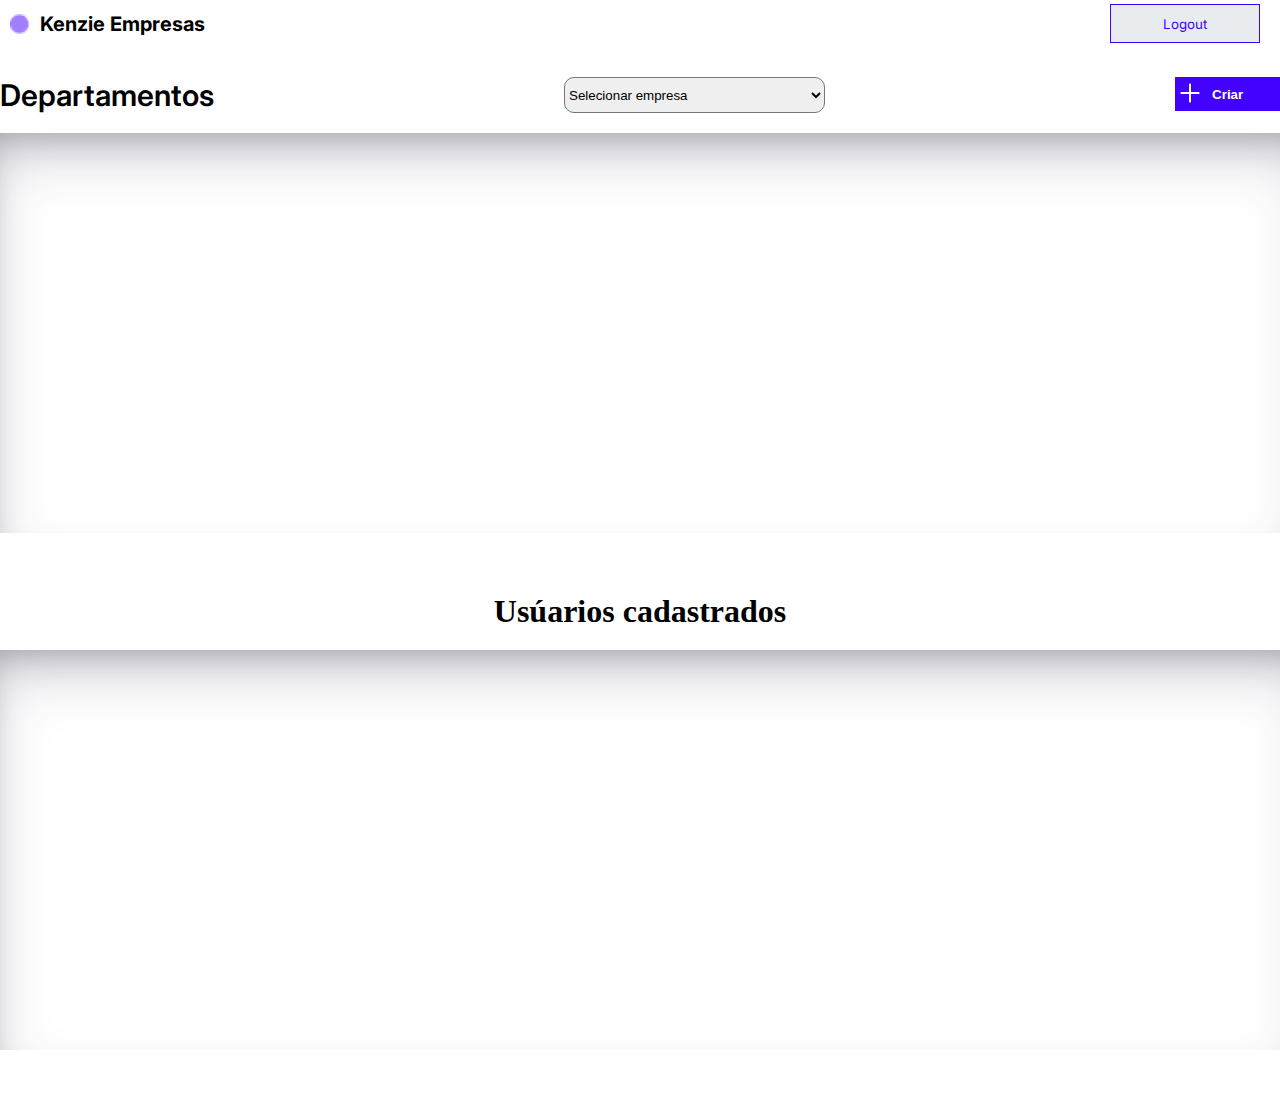
==== src/pages/admDash/index.html @ 23bc6209 "Versão não finalizada" ====
<!DOCTYPE html>
<html lang="pt-br">
<head>
    <meta charset="UTF-8">
    <meta http-equiv="X-UA-Compatible" content="IE=edge">
    <meta name="viewport" content="width=device-width, initial-scale=1.0">
    <title>ADMIN</title>
    <link rel="stylesheet" href="style.css">
    <link rel="stylesheet" href="../../style/globalStyles.css">
    <link rel="stylesheet" href="../../style/buttonHome.css">
    <link rel="stylesheet" href="../../style/modal.css">
    <link rel="stylesheet" href="../../style/form.css">
</head>
<body>
    <header class="header-user">
        <div class="header-div">
            <img class="elipse-img" src="../../assets/img/Ellipse 1 (1).png" alt="logo">
            <h1>Kenzie Empresas</h1>
        </div>
        <div class="button-principal-home">
            <button class="button-register">Logout</button>
        </div>
    </header>

    <main>
        <section>
            <div class="departament-title">
                <p>Departamentos</p>
                <select class="select-style" name="depart" id="Departament">
                    <option value="selecionar">Selecionar empresa</option>
                </select>
                <button class="createButton">Criar</button>

            </div>
            <ul class="departament-list-style">

            </ul>
        </section>

        <section>
            <div class="departament-title">
                <h1>Usúarios cadastrados</h1>
            </div>
            <ul class="departament-user-style">

                

            </ul>
        </section>
    </main>

    <script type="module" src="index.js"></script>
</body>
</html>
---- src/pages/admDash/style.css ----
body{
    max-width: 1300px;
    margin: 0 auto;
}

.header-user{
    display: flex;
    justify-content: space-between;
    margin: 0px 0xp;
    /* box-shadow: 0px 9px 24px 0px rgb(0 0 0 / 20%); */
    height: 47px;
    align-items: center;
}


.header-div{
    display: flex;
    gap: 10px;
    align-items: center;
    padding: 0px 10px;
}

.header-div h1{
    font-size: 20px;
    font-family: "inter";
}

.elipse-img{
    width: 20px;
    height: 20px;
}

main{
    margin: 30px 0px;
    display: flex;
    flex-direction: column;
    gap: 40px;
}

.createButton{
    width: 120px;
    height: 34px;
    background-color: var(--color-purple);
    border: 1px solid var(--color-purple);
    color: white;
    background-image: url(../../assets/img/VectorPLUS.png);
    background-repeat: no-repeat;
    background-position: left center;
    background-position-x: 4px;
    background-position-y: 5px;
    font-weight: 600;
    cursor: pointer;
}

.departament-title{
    display: flex;
    gap: 350px;
    max-width: 1300px;
    justify-content: center;
}

.select-style{
    width: 300px;
    border-radius: 10px;
}

.departament-title p{
    font-size: 30px;
    font-family: "inter";
    font-weight: 600;
}

.departament-list-style{
    margin: 20px 0px;
    list-style: none;
    display: flex;
    width: 1300px;
    gap: 97px;
    height: 400px;
    padding: 36px 60px;
    flex-wrap: wrap;
    overflow-y: scroll;
    box-shadow: rgba(50, 50, 93, 0.25) 0px 30px 60px -12px inset, rgba(0, 0, 0, 0.3) 0px 18px 36px -18px inset;
}

.departament-user-style{
    margin: 20px 0px;
    list-style: none;
    display: flex;
    width: 1300px;
    gap: 97px;
    height: 400px;
    padding: 36px 60px;
    flex-wrap: wrap;
    overflow-y: scroll;
    box-shadow: rgba(50, 50, 93, 0.25) 0px 30px 60px -12px inset, rgba(0, 0, 0, 0.3) 0px 18px 36px -18px inset;
}

::-webkit-scrollbar {
    width: 16px;
  }

  ::-webkit-scrollbar-track {
    background: #ffffff;
  }

  ::-webkit-scrollbar-thumb {
    background-color: var(--color-purple);
    border-radius: 10px;
    border: 3px solid #ffffff;
  }
.departament-list-style li{
    display: flex;
    flex-direction: column;
    gap: 54px;
    width: 531px;
    height: 185px;
    border-bottom: 4px solid var(--color-purple);
    box-shadow: rgba(0, 0, 0, 0.35) 0px 5px 15px;
}

.departament-list-style li span{
    font-size: 24px;
    
}


.departament-user-style li{
    display: flex;
    flex-direction: column;
    gap: 54px;
    width: 531px;
    height: 155px;
    border-bottom: 4px solid var(--color-purple);
    box-shadow: rgba(0, 0, 0, 0.35) 0px 5px 15px;
}

.departament-user-style li p{
    font-size: 20px;
}

.list-text{
    display: flex;
    flex-direction: column;
    gap: 5px;
}

.observer-button{
    background: url(../../assets/img/VectorobservDept.png);
    background-repeat: no-repeat;
    width: 48px;
    height: 35px;
    border: none;
}

.edit-button{
    background: url(../../assets/img/VectorEditb-button.png);
    background-repeat: no-repeat;
    width: 48px;
    height: 35px;
    background-position: top;
    border: none;
}

.dept-buttons{
    width: 467px;
    display: flex;
    gap: 10px;
    justify-content: center;
}

.delete-button{
    background: url(../../assets/img/VectortrashDept.png);
    background-repeat: no-repeat;
    width: 48px;
    height: 35px;
    border: none;
}
---- src/style/globalStyles.css ----
@import url('https://fonts.googleapis.com/css2?family=Inter:wght@100;200;300;400;500;600;700&display=swap');

* {
  box-sizing: border-box;
  margin: 0;
  padding: 0;
}

:root {
  --color-purple: #4200FF;
  --color-red: #CE4646;
  --color-green: #4BA036;
  --color-black: #000000;
  --color-grey-500: #e9ecef;
  --color-grey-600: #f1f3f5;
  --color-grey-700: #f8f9fa;
  --color-brand-100: #087f5b;
  --color-brand-200: #099268;
  --font-size-1: 2.5rem;
  --font-size-2: 1.75rem;
  --font-size-3: 1.25rem;
  --font-size-4: 1rem;
}
---- src/style/buttonHome.css ----
.button-principal-home{
    display: flex;
    gap: 10px;
    padding: 20px;
}




.home-mobile-button{
    display: none;
    background-image: url(../assets/img/Vector.png);
    background-repeat: no-repeat;
    background-position: center;
    width: 30px;
    height: 30px;
    border: none;
    cursor: pointer;
    margin: 0px 20px;
    animation: back 1s  linear;
    cursor: pointer;
    
}
@keyframes back{
    0%{
        transform: rotate(90deg);
    }

    100%{
        transform: rotate(0);
    }
}

.home-mobile-x{
    background-image: url(../assets/img/X.png);
    background-repeat: no-repeat;
    background-position: center;
    width: 30px;
    height: 30px;
    border: none;
    cursor: pointer;
    margin: 0px 20px;
    animation: spinner 1s  linear;
    cursor: pointer;
}

@keyframes spinner{
    0%{
        transform: rotate(0);
    }

    100%{
        transform: rotate(95deg);
    }
}

.button-login{
    width: 150px;
    height: 39px;
    background-color: var(--color-grey-500);
    color: var(--color-purple);
    border: 1px solid var(--color-purple);
    font-family: "inter";
}
.button-login:hover{
    background-color: var(--color-purple);
    color: white;
}

.button-register{
    width: 150px;
    height: 39px;
    background-color: var(--color-grey-500);
    border: 1px solid var(--color-purple);
    color:var(--color-purple);
    font-family: "inter";
}
.button-register:hover{
    background-color: var(--color-purple);
    color: white;
}

.div-button-header{
    position: relative;
    top: 0px;
    display: flex;
    /* display: none; */
    gap: 10px;
    width: 414px;
    background-color: white;
    height: 82px;
    margin-top: -200%;
    align-items: center;
    justify-content: center;
    transition: 1s ease;
    box-shadow: 0px 9px 24px 0px rgb(0 0 0 / 20%);
}

.show-button-mobile{
    margin-top: -65%;
}

@media(max-width:900px){
    .home-mobile-button{
        display: block;
        background-image: url(../assets/img/Vector.png);
        background-repeat: no-repeat;
        background-position: center;
        width: 30px;
        height: 30px;
        border: none;
        cursor: pointer;
        margin: 0px 20px;
        animation: back 1s  linear; 
    }
    
    @keyframes back{
        0%{
            transform: rotate(90deg);
        }
    
        100%{
            transform: rotate(0);
        }
    }
    
    .home-mobile-x{
        background-image: url(../assets/img/X.png);
        background-repeat: no-repeat;
        background-position: center;
        width: 30px;
        height: 30px;
        border: none;
        cursor: pointer;
        margin: 0px 20px;
        animation: spinner 1s  linear;
    }
    
    @keyframes spinner{
        0%{
            transform: rotate(0);
        }
    
        100%{
            transform: rotate(95deg);
        }
    }
    
    .button-login{
        width: 150px;
        height: 39px;
        background-color: var(--color-grey-500);
        color: var(--color-purple);
        border: 1px solid var(--color-purple);
        font-family: "inter";
    }
    .button-login:hover{
        background-color: var(--color-purple);
        color: white;
    }
    
    .button-login-mobile{
        width: 150px;
        height: 39px;
        background-color: var(--color-grey-500);
        color: var(--color-purple);
        border: 1px solid var(--color-purple);
        font-family: "inter"; 
    }


    .button-register{
        width: 150px;
        height: 39px;
        background-color: var(--color-grey-500);
        border: 1px solid var(--color-purple);
        color:var(--color-purple);
        font-family: "inter";
    }

    .button-register-mobile{
        width: 150px;
        height: 39px;
        background-color: var(--color-grey-500);
        border: 1px solid var(--color-purple);
        color:var(--color-purple);
        font-family: "inter";
    }
    .button-register:hover{
        background-color: var(--color-purple);
        color: white;
    }
    
    .div-button-header{
        position: absolute;
        top: 96%;
        display: flex;
        /* display: none; */
        gap: 10px;
        width: 414px;
        background-color: white;
        height: 82px;
        margin-top: -200%;
        align-items: center;
        justify-content: center;
        transition: 1s ease;
        box-shadow: 0px 9px 24px 0px rgb(0 0 0 / 20%);
    }
    
    .show-button-mobile{
        margin-top: -159%;
    }

    .button-principal-home{
        display: none;
    }
}
---- src/style/modal.css ----
.modal-background{
    background-color: rgba(0, 0, 0, 0.5);
    display: flex;
    justify-content: center;
    align-items: center;
    width: 100vw;
    height: 100vh;
    position: fixed;
    top: 0;
    left: 0;
}

.modal-container{
    background-color: rgb(255, 255, 255);
    width: 400px;
    height: 300px;
    position: relative;
    bottom: 25%;
    border-radius: 8px;
    padding: 20px 40px;
    box-sizing: border-box;
}

.modal-close{
    padding: 10px 15px;
    font-size: 20px;
    border: none;
    color: var(--grey-500);
    background:none;
    position: absolute;
    top: 0;
    right: 0;
    cursor: pointer;
}

.button-publish{
    width: 100px;
    height: 28px;
    background-color: var(--brand100);
    border: 1px solid var(--brand100);
    color: white;
    border-radius: 4px;
}

.button{
    color: var(--gray400);
    border: none;
}

.title-input{
    border: none;
    height: 30px;
}

.input-content{
    border: none;
    height: 30px;
}

/* Updatde*/
.update-buttons{
    display: flex;
    gap: 10px;
    position: relative;
    top: 108px;
    /* bottom: 20px; */
    left: 583px;
}

.button-save{
    width: 115px;
    height: 28px;
    background-color: var(--brand100);
    border: 1px solid var(--brand100);
    color: white;
    border-radius: 4px; 
}

.delete-container{
    display: flex;
    flex-direction: column;
    gap: 53px;
}

.button-delete{
    display:  flex;
    gap: 20px;
    cursor: pointer;
}
/* .createButton{
    width: 157px;
    height: 27px;
    color: white;
    background-color: var(--alert200);
    border: var(--alert100);
} */

.cancel{
    background-color: none;
    border: none;
    color: var(--gray400);
}
---- src/style/form.css ----
form{
    display: flex;
    flex-direction: column;
    gap: 20px;
}

form input{
    width: 300px;
    height: 33px;
}

form select {
    width: 300px;
    height: 33px;
}

.button-form{
    width: 300px;
    height: 33px;
    background-color: var(--color-purple);
    color: white;
    border: 1px solid var(--color-purple);
}

.input-desc{
    width: 300px;
    height: 88px;
    text-align: left;
}


.form-delete{
    background-color: white;
    width: 300px;
    height: 200px;
    display: flex;
    align-items: center;
    justify-content: center; 
}

.form-delete h3{
    text-align: center;
}


.deletebutton{
    width: 300px;
    height: 50px;
    background-color: var(--color-green);
    border: 1px solid var(--color-green);
    color: white;
    font: 20px;
}
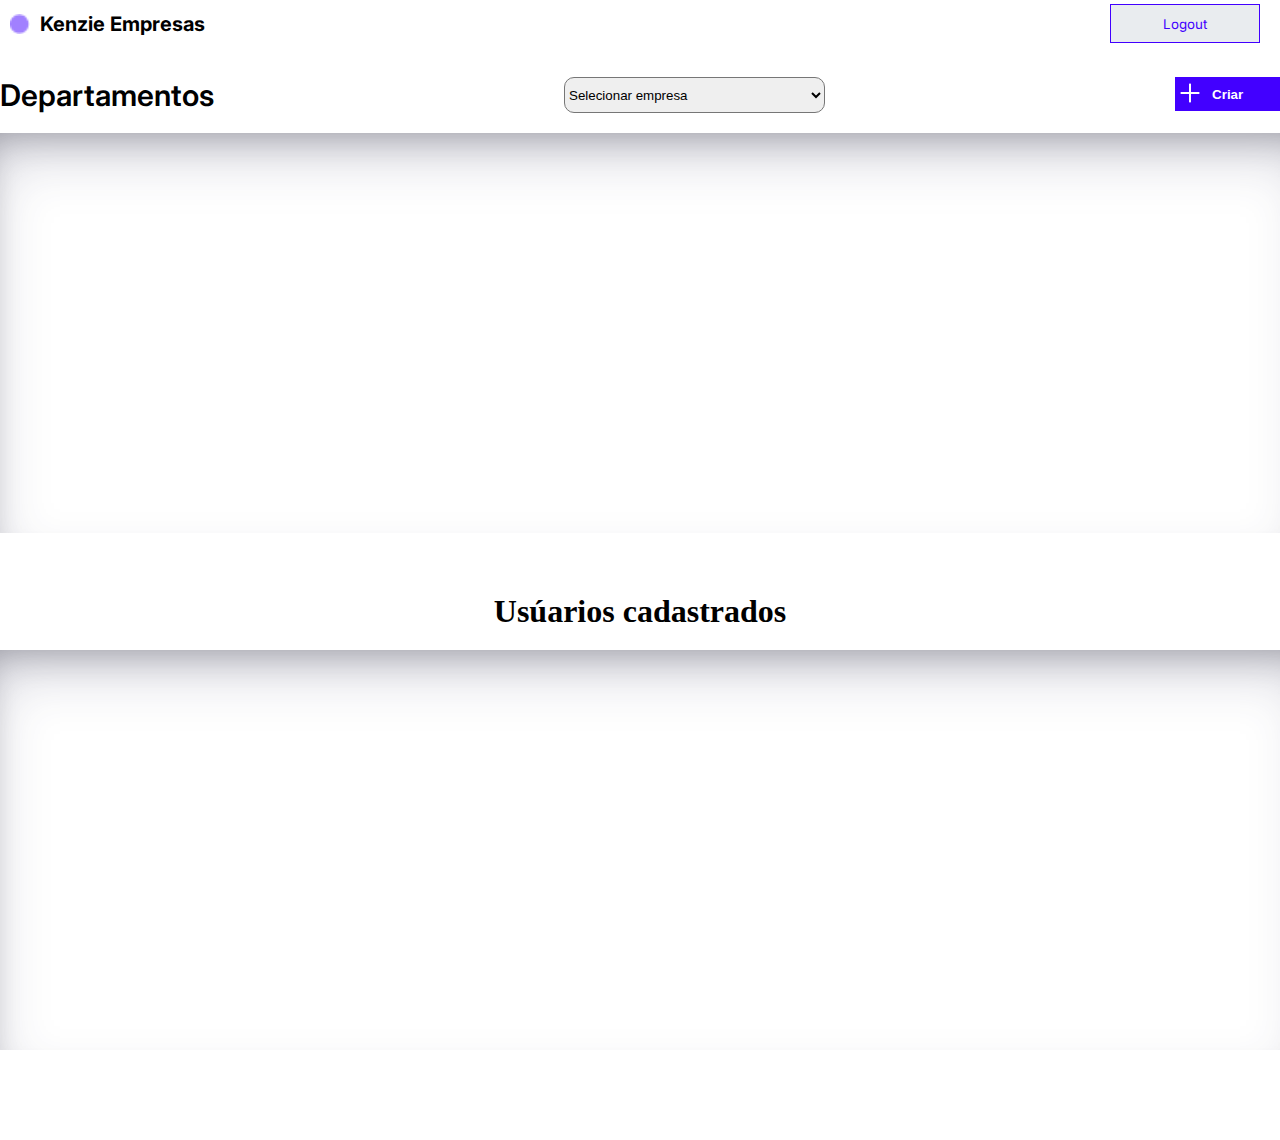
==== commit a216167d: "Todas as funcionalidades atualizadas" ====
--- a/src/pages/admDash/index.html
+++ b/src/pages/admDash/index.html
@@ -10,6 +10,7 @@
     <link rel="stylesheet" href="../../style/buttonHome.css">
     <link rel="stylesheet" href="../../style/modal.css">
     <link rel="stylesheet" href="../../style/form.css">
+    <link rel="stylesheet" href="../../style/visualizer.css">
 </head>
 <body>
     <header class="header-user">
@@ -47,6 +48,10 @@
 
             </ul>
         </section>
+
+        <ul class=".list-visualizer">
+
+        </ul>
     </main>
 
     <script type="module" src="index.js"></script>
--- a/src/pages/admDash/style.css
+++ b/src/pages/admDash/style.css
@@ -130,7 +130,7 @@
     flex-direction: column;
     gap: 54px;
     width: 531px;
-    height: 155px;
+    height: 178px;
     border-bottom: 4px solid var(--color-purple);
     box-shadow: rgba(0, 0, 0, 0.35) 0px 5px 15px;
 }
@@ -151,6 +151,7 @@
     width: 48px;
     height: 35px;
     border: none;
+    cursor: pointer;
 }
 
 .edit-button{
@@ -160,6 +161,7 @@
     height: 35px;
     background-position: top;
     border: none;
+    cursor: pointer;
 }
 
 .dept-buttons{
@@ -167,6 +169,7 @@
     display: flex;
     gap: 10px;
     justify-content: center;
+    cursor: pointer;
 }
 
 .delete-button{
@@ -175,4 +178,5 @@
     width: 48px;
     height: 35px;
     border: none;
+    cursor: pointer;
 }--- a/src/style/modal.css
+++ b/src/style/modal.css
@@ -14,13 +14,23 @@
     background-color: rgb(255, 255, 255);
     width: 400px;
     height: 300px;
+    position: fixed;
+    /* bottom: 25%; */
+    border-radius: 8px;
+    padding: 20px 40px;
+    box-sizing: border-box;
+}
+
+.modal-container-visualizador{
+    background-color: rgb(255, 255, 255);
+    width: 597px;
+    /* height: 300px; */
     position: relative;
     bottom: 25%;
     border-radius: 8px;
     padding: 20px 40px;
     box-sizing: border-box;
 }
-
 .modal-close{
     padding: 10px 15px;
     font-size: 20px;
@@ -99,4 +109,22 @@
     background-color: none;
     border: none;
     color: var(--gray400);
+}
+
+.formbase{
+    display: flex;
+    flex-direction: column;
+    gap: 19px;
+}
+
+.button-form{
+    width: 300px;
+    height: 40px;
+    color: white;
+    background-color: var(--color-purple);
+}
+
+.formbase input{
+    width: 300px;
+    height: 40px;
 }--- a/src/style/visualizer.css
+++ b/src/style/visualizer.css
@@ -0,0 +1,56 @@
+.container-visualizer{
+    display: flex;
+    flex-direction: row;
+    gap: 20px;
+}
+
+.button-contratar{
+    width: 147px;
+    height: 30px;
+    background-color: var(--color-green);
+    border: 1px solid var(--color-green);
+    color: white;
+    position: relative;
+    left: 51%;
+    cursor: pointer;
+}
+
+
+.list-visualizer{
+    list-style: none;
+    display: flex;
+    flex-direction: row;
+    overflow-x: scroll;
+    gap: 59px;
+    width: 508px;
+}
+::-webkit-scrollbar {
+    width: 16px;
+  }
+
+  ::-webkit-scrollbar-track {
+    background: #ffffff;
+  }
+
+  ::-webkit-scrollbar-thumb {
+    background-color: var(--color-purple);
+    border-radius: 10px;
+    border: 3px solid #ffffff;
+  }
+.list-visualizer li{
+    display: flex;
+    flex-direction: column;
+    gap: 20px;
+    width: 308px;
+    height: 196px;
+    border-bottom: 2px solid var(--color-purple);
+}
+
+.button-desligar{
+    width: 157px;
+    height: 48px;
+    border: 1px solid var(--color-red);
+    color: var(--color-red);
+    font-weight: 600;
+    cursor: pointer;
+}